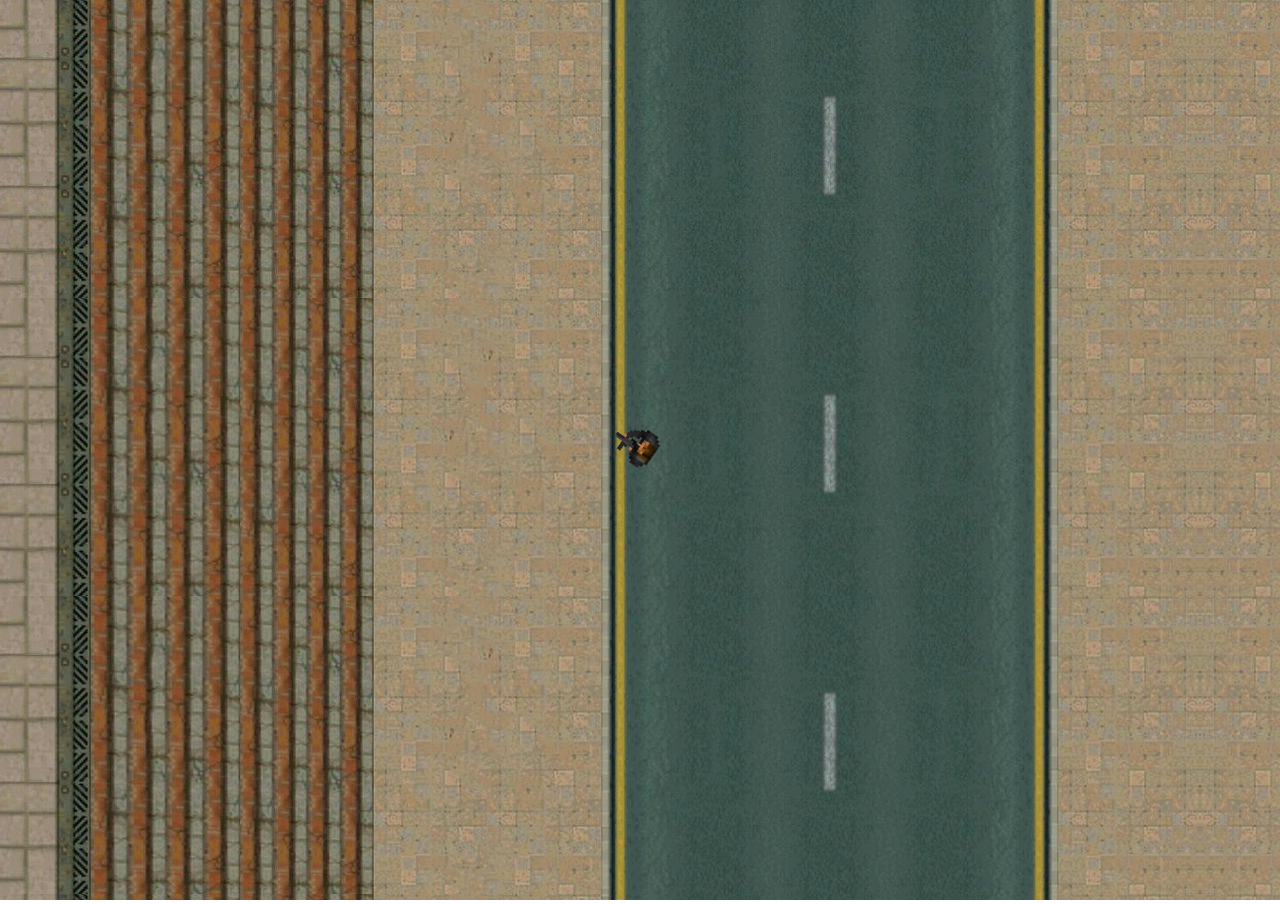
==== index.html @ 2051d6d4 "v1" ====
<!DOCTYPE html>
<html lang="en">
<head>
    <meta charset="UTF-8">
    <meta name="viewport" content="width=device-width, initial-scale=1.0">
    <title>Document</title>
    <link rel="stylesheet" href="/style.css">
    <script src="/script.js" type="module"></script>
</head>
<body>
    <div class="bg-wrap">
        <div class="left-bg"></div>
        <div class="center-bg"></div>
        <div class="right-bg"></div>
    </div>
    <canvas></canvas>

</body>
</html>
---- style.css ----
body {
  margin: 0;
  overflow: hidden;
}

.bg-wrap {
  position: fixed;
  z-index: -1;
  top: 0;
  left: 0;
  width: 100vw;
  height: 100vh;
  display: flex;
  overflow: hidden;
}

.left-bg {
  flex-shrink: 0;
  width: 100%;
  max-width: 1200px;
  background: url("./img/bg-left.png") repeat-y;
}

.center-bg,
.right-bg {
  display: none;
}

@media only screen and (min-width: 1200px) {
  .right-bg {
    display: block;
    flex-grow: 1;
    background: url("./img/bg-right.png") repeat-y;
  }
}

@media only screen and (min-width: 2400px) {
  .right-bg {
    width: 1200px;
    flex-grow: 0;
    flex-shrink: 0;
  }

  .center-bg {
    display: block;
    flex-grow: 1;
    background: url("./img/bg-center.png") repeat;
  }
}

.score-wrap {
  position: fixed;
  top: max(10px, 1vmax);
  left: max(10px, 1vmax);
  font-family: Arial, Helvetica, sans-serif;
  font-size: max(16px, 1.6vmax);
  font-weight: bold;
  color: #961e25;
  background-color: #231f20;
  padding: max(2px, 0.2vmax) max(8px, 0.8vmax);
  border-radius: max(2px, 0.2vmax);
  user-select: none;
}

.wasted {
  display: none;
  position: fixed;
  top: 50%;
  left: 50%;
  transform: translate(-50%, -50%);
  width: 60%;
  max-width: 450px;
}
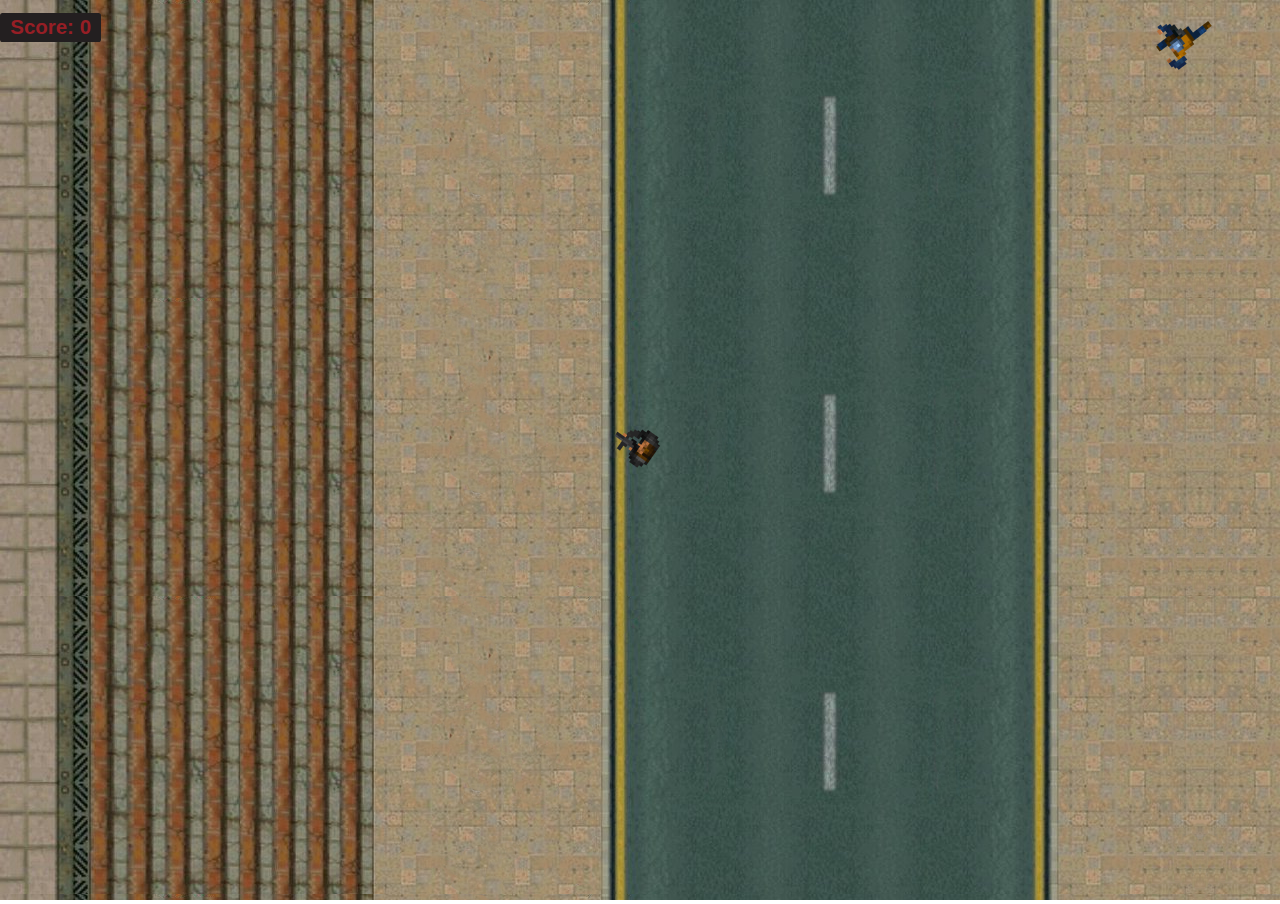
==== commit d1f71d42: "young beta v1" ====
--- a/index.html
+++ b/index.html
@@ -8,6 +8,11 @@
     <script src="/script.js" type="module"></script>
 </head>
 <body>
+    <img src="/img/wasted.png" alt="over" class="wasted">
+    <div class="score-wrap">
+        <span>Score: </span>
+        <span id="score">0</span>
+    </div>
     <div class="bg-wrap">
         <div class="left-bg"></div>
         <div class="center-bg"></div>
--- a/style.css
+++ b/style.css
@@ -51,8 +51,7 @@
 .score-wrap {
   position: fixed;
   top: max(10px, 1vmax);
-  left: max(10px, 1vmax);
-  font-family: Arial, Helvetica, sans-serif;
+  font-family: 'Franklin Gothic Medium', 'Arial Narrow', Arial, sans-serif;
   font-size: max(16px, 1.6vmax);
   font-weight: bold;
   color: #961e25;
@@ -62,6 +61,7 @@
   user-select: none;
 }
 
+
 .wasted {
   display: none;
   position: fixed;
@@ -69,5 +69,5 @@
   left: 50%;
   transform: translate(-50%, -50%);
   width: 60%;
-  max-width: 450px;
-}+  min-width: 450px;
+}
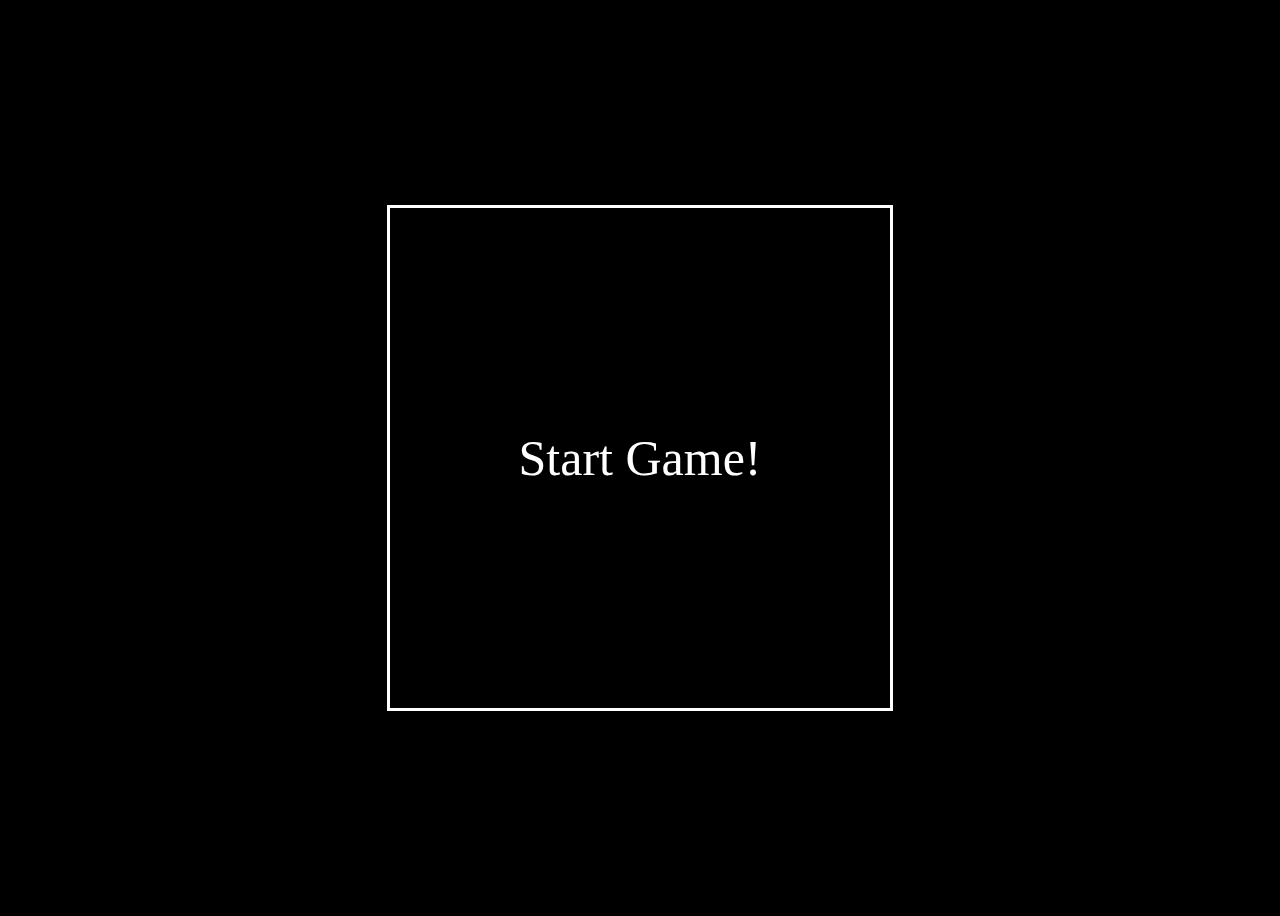
==== commit 214e0578: "young beta v2" ====
--- a/index.html
+++ b/index.html
@@ -4,21 +4,43 @@
     <meta charset="UTF-8">
     <meta name="viewport" content="width=device-width, initial-scale=1.0">
     <title>Document</title>
-    <link rel="stylesheet" href="/style.css">
-    <script src="/script.js" type="module"></script>
+    <style>
+        body {
+            background-color: black;
+        }
+        .container {
+            width: 100%;
+            height: 100vh;
+            display: flex;
+            justify-content: center;
+            align-items: center;
+        }
+        .block {
+            border: solid white;
+            max-width: 500px;
+            width: 100%;
+            height: 500px;
+            display: flex;
+            align-items: center;
+        }
+        .block a {
+            color: white;
+            display: flex;
+            justify-content: center;
+            align-items: center;
+            width: 500px;
+            font-size: 50px;
+            text-decoration: none;
+        }
+    </style>
 </head>
 <body>
-    <img src="/img/wasted.png" alt="over" class="wasted">
-    <div class="score-wrap">
-        <span>Score: </span>
-        <span id="score">0</span>
+    <div class="container">
+        <div class="block">
+            <a href="/game.html">Start Game!</a>
+
+        </div>
+        
     </div>
-    <div class="bg-wrap">
-        <div class="left-bg"></div>
-        <div class="center-bg"></div>
-        <div class="right-bg"></div>
-    </div>
-    <canvas></canvas>
-
 </body>
 </html>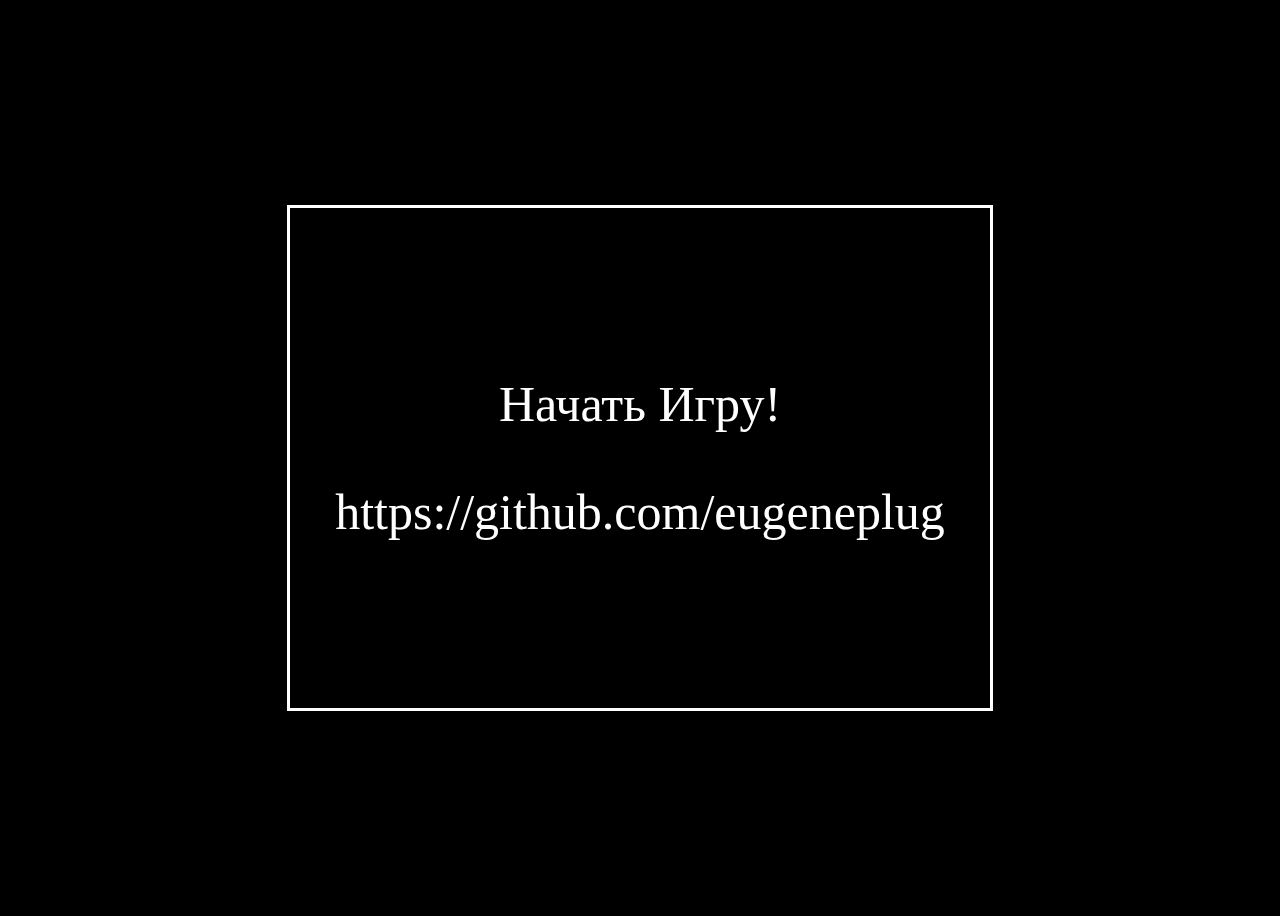
==== commit 67204a3b: "young beta v2.1" ====
--- a/index.html
+++ b/index.html
@@ -17,11 +17,14 @@
         }
         .block {
             border: solid white;
-            max-width: 500px;
+            max-width: 700px;
             width: 100%;
             height: 500px;
             display: flex;
+            flex-direction: column;
             align-items: center;
+            justify-content: center;
+            gap: 50px;
         }
         .block a {
             color: white;
@@ -37,7 +40,9 @@
 <body>
     <div class="container">
         <div class="block">
-            <a href="/game.html">Start Game!</a>
+            <a href="/game.html">Начать Игру!</a>
+
+            <a href="https://github.com/eugeneplug">https://github.com/eugeneplug</a>
 
         </div>
         
